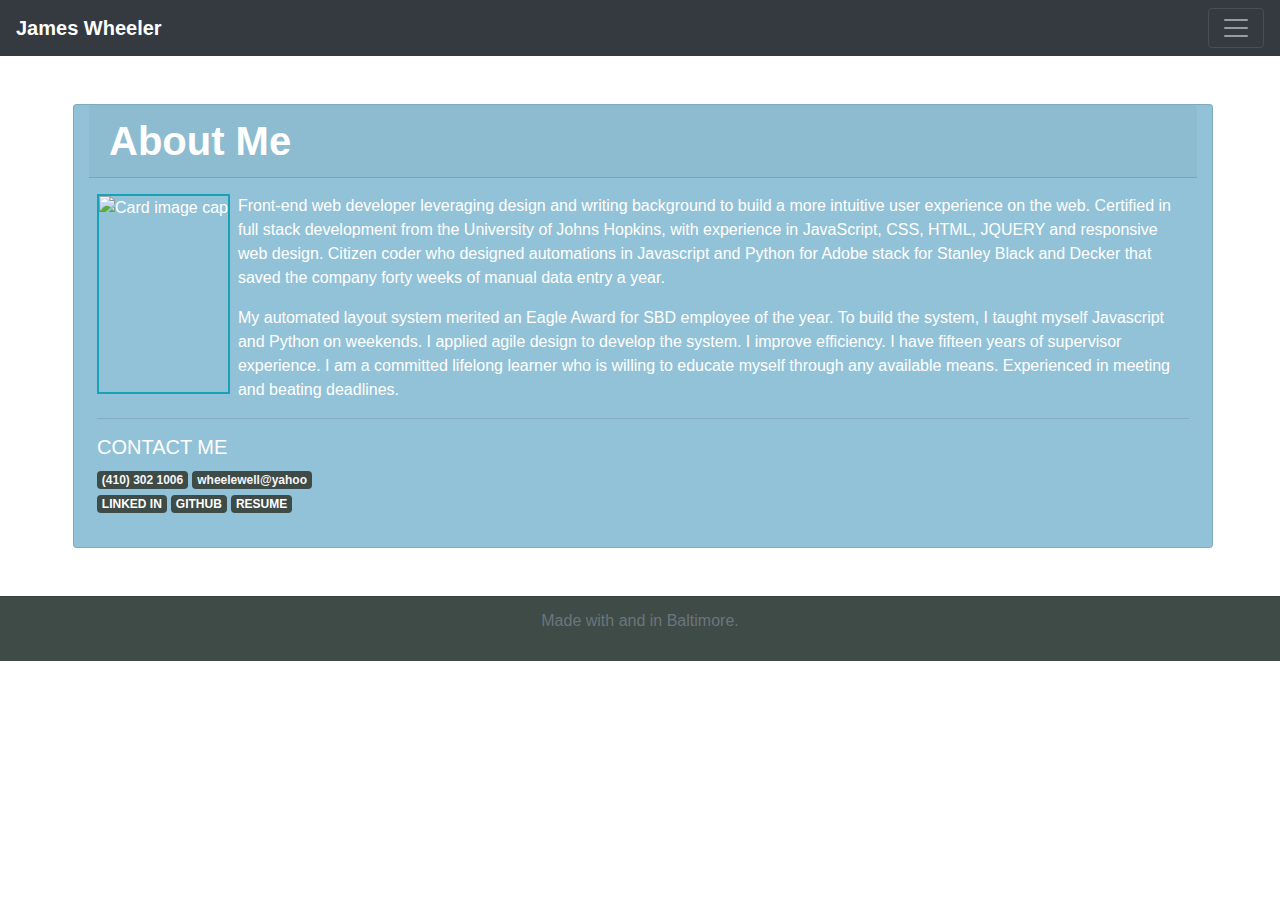
==== about.html @ 866405c4 "Added published layout to About Me page" ====
<!DOCTYPE html>
<html lang="en">

<head>
  <meta charset="UTF-8" />
  <meta name="viewport" content="width=device-width, initial-scale=1, shrink-to-fit=no" />
  <title>About</title>
  <link rel="stylesheet" href="https://stackpath.bootstrapcdn.com/bootstrap/4.5.2/css/bootstrap.min.css"
    integrity="sha384-JcKb8q3iqJ61gNV9KGb8thSsNjpSL0n8PARn9HuZOnIxN0hoP+VmmDGMN5t9UJ0Z" crossorigin="anonymous" />
  <link rel="stylesheet" href="https://use.fontawesome.com/releases/v5.8.1/css/all.css"
    integrity="sha384-50oBUHEmvpQ+1lW4y57PTFmhCaXp0ML5d60M1M7uH2+nqUivzIebhndOJK28anvf" crossorigin="anonymous" />
  <link rel="stylesheet" href="./assets/css/style.css" />
  <link class="favicon" rel="icon" type="image/png" href="assets/img/favicon.png">
</head>

<body>
  <!-- Nav bar -->
  <!-- Nav bar -->
  <nav class="navbar navbar-dark bg-dark">
    <a class="navbar-brand text-white font-weight-bold" href="./index.html">James Wheeler</a>
    <button class="navbar-toggler" type="button" data-toggle="collapse" data-target="#navbarSupportedContent"
      aria-controls="navbarSupportedContent" aria-expanded="false" aria-label="Toggle navigation">
      <span class="navbar-toggler-icon"></span>
    </button>
    <nav class="collapse navbar-collapse w-100 order-3 dual-collapse2" id="navbarSupportedContent">
      <ul class="navbar-nav ml-auto">
        <li class="nav-item">
          <a class="nav-link" href="./index.html">Home |</a>
        </li>
        <li class="nav-item">
          <a class="nav-link active" href="./about.html">About |</a>
        </li>
        <li class="nav-item">
          <a class="nav-link" href="./portfolio.html">Portfolio |<span class="sr-only">(current)</span></a>
        </li>
        <li class="nav-item">
          <a class="nav-link" href="./contact.html">Contact<span class="sr-only">(current)</span></a>
        </li>
      </ul>
    </nav>
  </nav>
  <!--Card-->
  <!--Card container-->
  <main class="container">
    <!--Card row-->
    <section class="row">
      <!--Card column content is centerered and margin for y-axis is 5. Column is full 12 rows on small screens and larger-->
      <article class="card portrait-info col-sm-12 my-5">
        <!--Card header has info(teal) colored text and bold font-->
        <h1 class="card-header text-white font-weight-bold">About Me</h1>
        <!--Margin for the y axis of the section is 3, 2 for the x axis.-->
        <section class="my-3 mx-2">
          <!--The image has css styling in the style.css file-->
          <img id="portrait" class="float-left mr-2 mb-2" src="./assets/img/mn_portrait.jpg" alt="Card image cap" />
          <p>
            Front-end web developer leveraging design and writing background to build a more intuitive user experience
            on the web. Certified in full stack development from the University of Johns Hopkins, with experience in
            JavaScript, CSS, HTML, JQUERY and responsive web design. Citizen coder who designed automations in
            Javascript and Python for Adobe stack for Stanley Black and Decker that saved the company forty weeks of
            manual data entry a year. 
          </p>
          <p>
            My automated layout system merited an Eagle Award for SBD employee of the year. To
            build the system, I taught myself Javascript and Python on weekends. I applied agile design to develop the
            system. I improve efficiency. I have fifteen years of supervisor experience. I am a committed lifelong
            learner who is willing to educate myself through any available means. Experienced in meeting and beating
            deadlines.
          </p>
          <hr>
          <h5 class="contact-about">CONTACT ME</h5>
          <span class="badge badge-light">(410) 302 1006</span>
          <span class="badge badge-light">wheelewell@yahoo</span>
          <p>
            <span class="badge badge-light"><a href="https://www.linkedin.com/in/james-w-54270740/" class="contact-list"
              target="_blank">LINKED IN </a></span>
            
              <span class="badge badge-light"><a href="https://github.com/jrtwheeler" class="contact-list" target="_blank"> GITHUB </a></span>
                <span class="badge badge-light"><a href="https://docs.google.com/document/d/e/2PACX-1vTRm2WKIL8udaUOcZXCVm3yrinhqizl94i95SiFVBGaXU1iZIsq3B1RHFCroQ2Mg8V0x-Z4O9ex0TwF/pub"
                class="contact-list" target="_blank"> RESUME </a></span>
        </p>
        </section>
      </article>
    </section>
  </main>
  <!--Footer with centered text, fixed bottom, secondary background, white text-->
  <div class="card-footer text-muted text-center">
    <p>
      Made with <i class="fas fa-heart"></i> and <i class="fas fa-coffee"></i> in Baltimore.
    </p>
    </footer>
  </div>
  <!-- JS, Popper.js, and jQuery -->
  <script src="https://code.jquery.com/jquery-3.5.1.slim.min.js"
    integrity="sha384-DfXdz2htPH0lsSSs5nCTpuj/zy4C+OGpamoFVy38MVBnE+IbbVYUew+OrCXaRkfj"
    crossorigin="anonymous"></script>
  <script src="https://cdn.jsdelivr.net/npm/popper.js@1.16.1/dist/umd/popper.min.js"
    integrity="sha384-9/reFTGAW83EW2RDu2S0VKaIzap3H66lZH81PoYlFhbGU+6BZp6G7niu735Sk7lN"
    crossorigin="anonymous"></script>
  <script src="https://stackpath.bootstrapcdn.com/bootstrap/4.5.2/js/bootstrap.min.js"
    integrity="sha384-B4gt1jrGC7Jh4AgTPSdUtOBvfO8shuf57BaghqFfPlYxofvL8/KUEfYiJOMMV+rV"
    crossorigin="anonymous"></script>
</body>

</html>
---- assets/css/style.css ----
/*Style that changes all the fonts in the page to seriff. The bootstrap default is sans-serriff */
* {
    font-family: Helvetica, sans-serif;
} 
/* Style for the footer border width */
.border-top {
    border-width: 8px !important;
}

#portrait {
    border: 2px solid #17A2B8;
    width: auto;
    height: 200px;
}

#pour-decisions {
    width: auto;
    height: 200px;
}

.favicon {
    background-color: #17A2B8;
}
/* Changes portrait location when the screen has a max-width of 600px or below */
@media screen and (max-width: 600px){
    #portrait, #pour-decisions {
        width: 100%;
        height: auto;
    }
}
/* Sets the height and max width for the portfolio.html placeholder images */
.portfolio-img {
    height: 400px;
    max-width: 100%;
}

.card {
    margin: 3px;
}

.contact-about {
    font-weight: 300;
}

.header-portfolio, .jumbotron {
    background-color: #92c2d7;
}

.card-footer, .list-group-item, .contact-me, .badge {
    background-color: #3f4b47;
    color: whitesmoke;
}

.portrait-info {
    background-color: #92c2d7;
    color: white;
}

a {
    color: white;
}

.caro {
    color:  #3f4b47;
}

.subhead {
    color:  #3f4b47;
    font: italic;
}
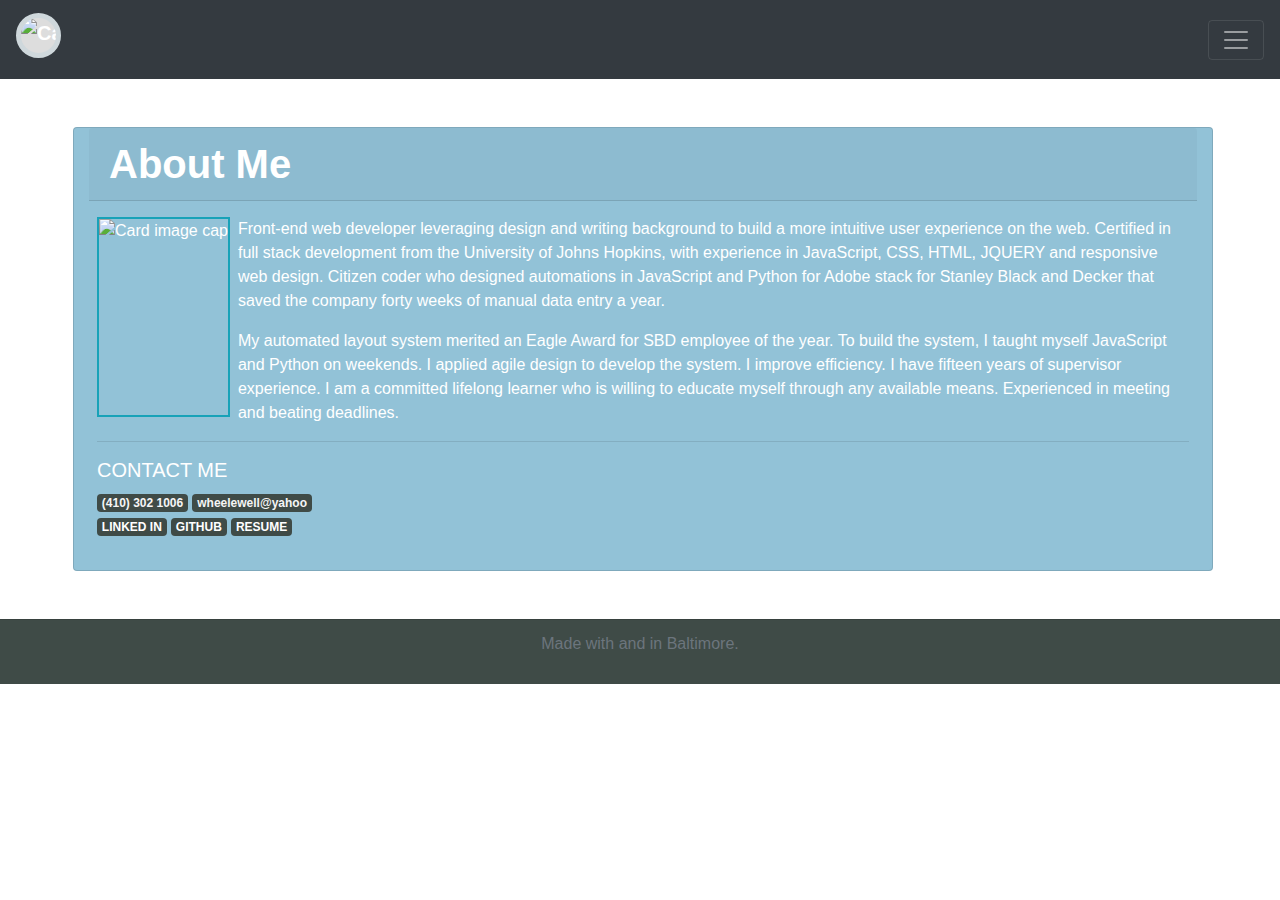
==== commit 0d214f65: "I added a small potrait to the navbar for each page" ====
--- a/about.html
+++ b/about.html
@@ -17,7 +17,9 @@
   <!-- Nav bar -->
   <!-- Nav bar -->
   <nav class="navbar navbar-dark bg-dark">
-    <a class="navbar-brand text-white font-weight-bold" href="./index.html">James Wheeler</a>
+    <a class="navbar-brand text-white font-weight-bold" href="./index.html">
+      <img id="avatar" class="float-left mr-2 mb-2" src="./assets/img/mn_portrait.jpg" alt="Card image cap" />
+    </a>
     <button class="navbar-toggler" type="button" data-toggle="collapse" data-target="#navbarSupportedContent"
       aria-controls="navbarSupportedContent" aria-expanded="false" aria-label="Toggle navigation">
       <span class="navbar-toggler-icon"></span>
@@ -56,12 +58,12 @@
             Front-end web developer leveraging design and writing background to build a more intuitive user experience
             on the web. Certified in full stack development from the University of Johns Hopkins, with experience in
             JavaScript, CSS, HTML, JQUERY and responsive web design. Citizen coder who designed automations in
-            Javascript and Python for Adobe stack for Stanley Black and Decker that saved the company forty weeks of
-            manual data entry a year. 
+            JavaScript and Python for Adobe stack for Stanley Black and Decker that saved the company forty weeks of
+            manual data entry a year.
           </p>
           <p>
             My automated layout system merited an Eagle Award for SBD employee of the year. To
-            build the system, I taught myself Javascript and Python on weekends. I applied agile design to develop the
+            build the system, I taught myself JavaScript and Python on weekends. I applied agile design to develop the
             system. I improve efficiency. I have fifteen years of supervisor experience. I am a committed lifelong
             learner who is willing to educate myself through any available means. Experienced in meeting and beating
             deadlines.
@@ -72,12 +74,14 @@
           <span class="badge badge-light">wheelewell@yahoo</span>
           <p>
             <span class="badge badge-light"><a href="https://www.linkedin.com/in/james-w-54270740/" class="contact-list"
-              target="_blank">LINKED IN </a></span>
-            
-              <span class="badge badge-light"><a href="https://github.com/jrtwheeler" class="contact-list" target="_blank"> GITHUB </a></span>
-                <span class="badge badge-light"><a href="https://docs.google.com/document/d/e/2PACX-1vTRm2WKIL8udaUOcZXCVm3yrinhqizl94i95SiFVBGaXU1iZIsq3B1RHFCroQ2Mg8V0x-Z4O9ex0TwF/pub"
+                target="_blank">LINKED IN </a></span>
+
+            <span class="badge badge-light"><a href="https://github.com/jrtwheeler" class="contact-list"
+                target="_blank"> GITHUB </a></span>
+            <span class="badge badge-light"><a
+                href="https://docs.google.com/document/d/e/2PACX-1vTRm2WKIL8udaUOcZXCVm3yrinhqizl94i95SiFVBGaXU1iZIsq3B1RHFCroQ2Mg8V0x-Z4O9ex0TwF/pub"
                 class="contact-list" target="_blank"> RESUME </a></span>
-        </p>
+          </p>
         </section>
       </article>
     </section>
--- a/assets/css/style.css
+++ b/assets/css/style.css
@@ -15,7 +15,17 @@
 
 #pour-decisions {
     width: auto;
-    height: 200px;
+    height: 250px;
+}
+
+#weather-dashboard {
+    width: auto;
+    height: 275px;
+}
+
+#nyt-image {
+    width: auto;
+    height: 135px;
 }
 
 .favicon {
@@ -23,7 +33,7 @@
 }
 /* Changes portrait location when the screen has a max-width of 600px or below */
 @media screen and (max-width: 600px){
-    #portrait, #pour-decisions {
+    #portrait, #pour-decisions, #weather-dashboard, #nyt-image {
         width: 100%;
         height: auto;
     }
@@ -67,4 +77,14 @@
 .subhead {
     color:  #3f4b47;
     font: italic;
-}+}
+
+#avatar {
+    display: block;
+    border-radius: 45px;
+    box-sizing: border-box;
+    background-color: #DDD;
+    border: 5px solid #cfd8dc;
+    height: 45px;
+    width: 45px
+  }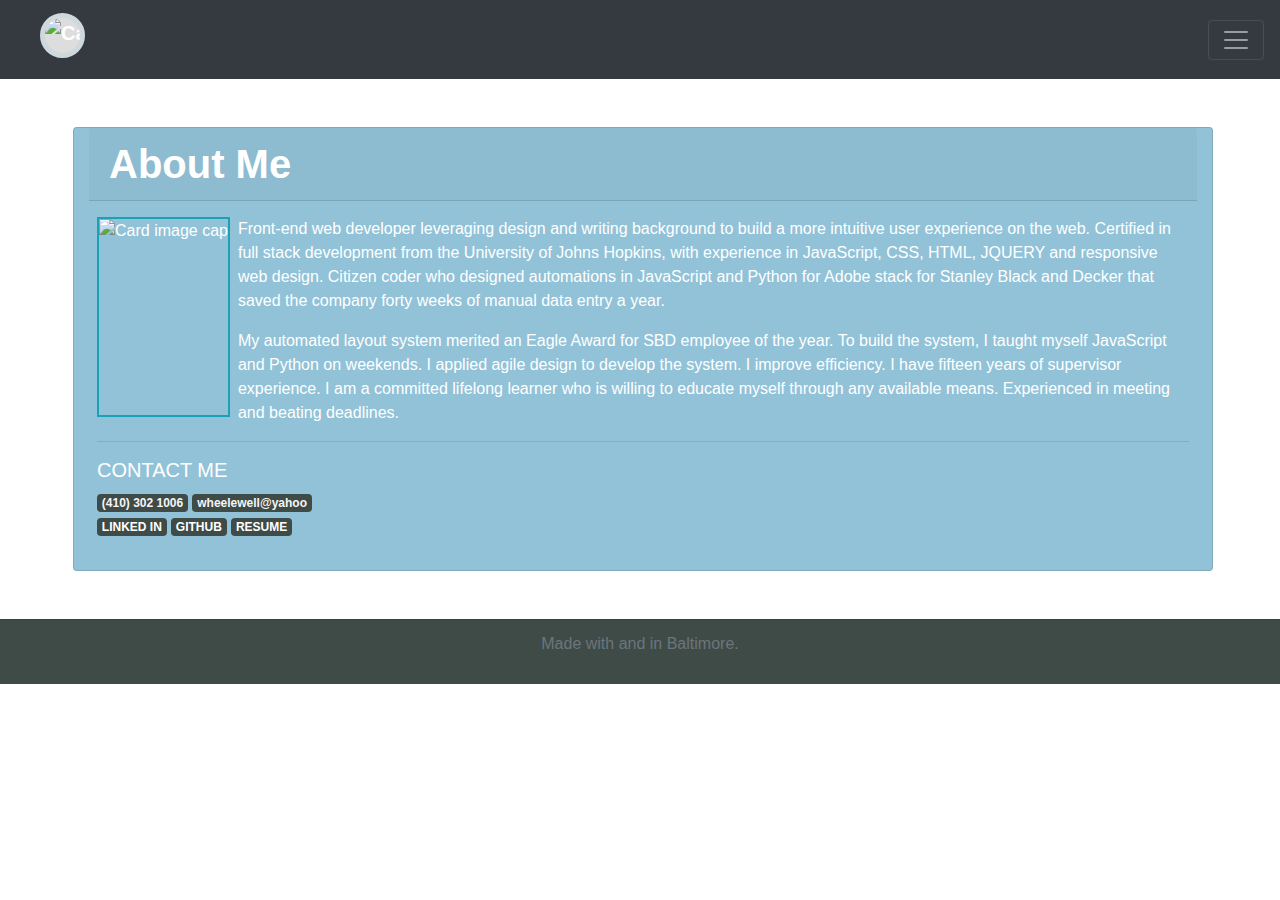
==== commit 17d4eee1: "Adjusted the position of the navbar image" ====
--- a/about.html
+++ b/about.html
@@ -18,7 +18,7 @@
   <!-- Nav bar -->
   <nav class="navbar navbar-dark bg-dark">
     <a class="navbar-brand text-white font-weight-bold" href="./index.html">
-      <img id="avatar" class="float-left mr-2 mb-2" src="./assets/img/mn_portrait.jpg" alt="Card image cap" />
+      <img id="avatar" class="float-left ml-4 mr-2 mb-2" src="./assets/img/mn_portrait.jpg" alt="Card image cap" />
     </a>
     <button class="navbar-toggler" type="button" data-toggle="collapse" data-target="#navbarSupportedContent"
       aria-controls="navbarSupportedContent" aria-expanded="false" aria-label="Toggle navigation">
